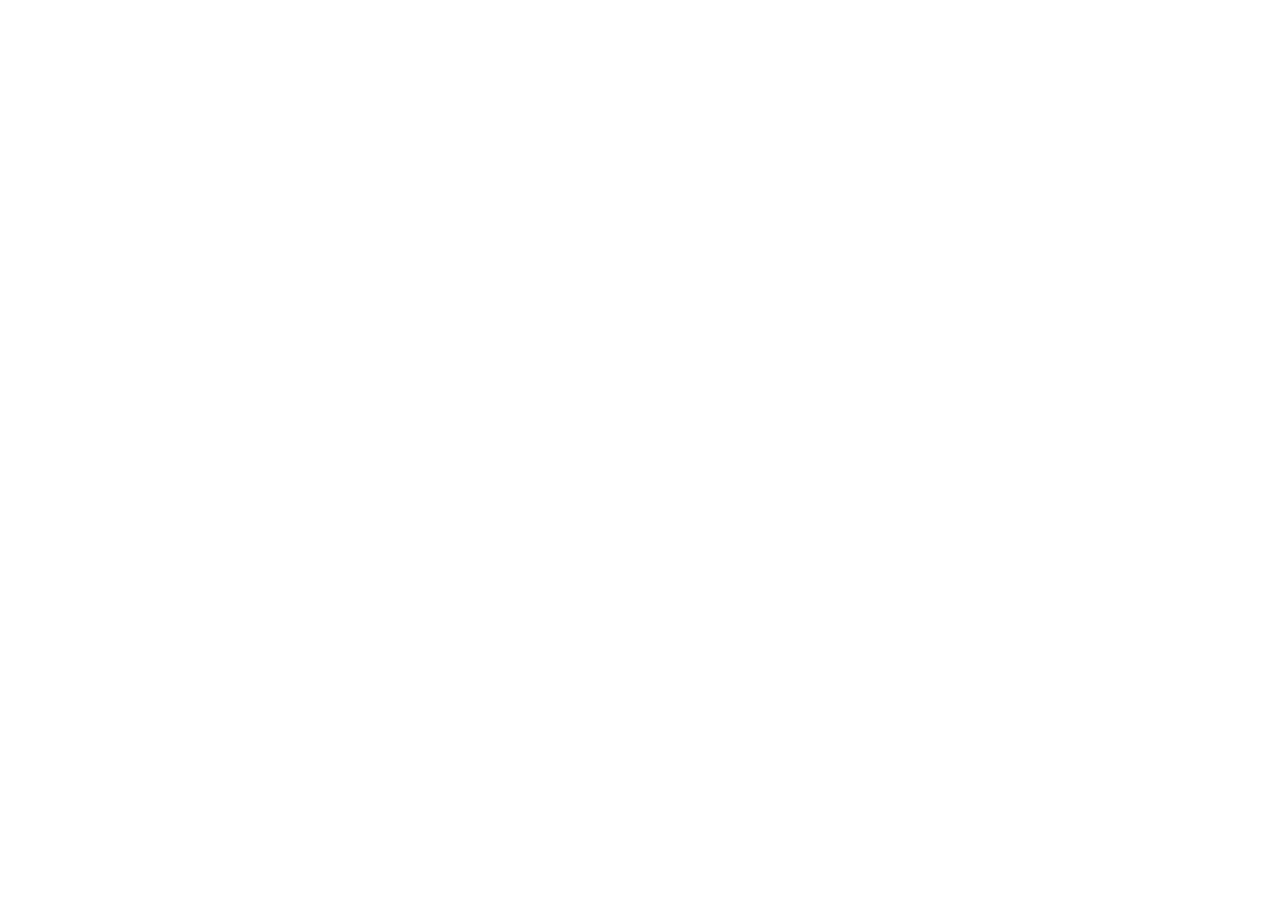
==== CAD.html @ d6fb178e "Add basic OBJ model viewer using Three.js" ====
<!DOCTYPE html>
<html lang="en">
<head>
    <meta charset="UTF-8">
    <title>OBJ Model Viewer</title>
    <style>
        body { margin: 0; overflow: hidden; }
    </style>
</head>
<body>

<!-- Three.js + Loaders from CDN -->
<script src="https://cdnjs.cloudflare.com/ajax/libs/three.js/r128/three.min.js"></script>
<script src="https://cdn.jsdelivr.net/npm/three@0.128/examples/js/loaders/OBJLoader.js"></script>
<script src="https://cdn.jsdelivr.net/npm/three@0.128/examples/js/controls/OrbitControls.js"></script>

<script>
    // Scene, camera, renderer
    const scene = new THREE.Scene();
    const camera = new THREE.PerspectiveCamera(75, window.innerWidth / window.innerHeight, 0.1, 1000);
    const renderer = new THREE.WebGLRenderer({ antialias: true });
    renderer.setSize(window.innerWidth, window.innerHeight);
    document.body.appendChild(renderer.domElement);

    // Lighting
    const light = new THREE.DirectionalLight(0xffffff, 1);
    light.position.set(2, 2, 2);
    scene.add(light);

    scene.add(new THREE.AmbientLight(0xffffff, 0.5));

    // Controls (mouse to rotate)
    const controls = new THREE.OrbitControls(camera, renderer.domElement);

    // Load the OBJ
    const loader = new THREE.OBJLoader();
    loader.load('model.obj', function (object) {
        scene.add(object);
        object.position.set(0, 0, 0);
    });

    camera.position.set(3, 2, 3);

    function animate() {
        requestAnimationFrame(animate);
        controls.update();
        renderer.render(scene, camera);
    }

    animate();
</script>

</body>
</html>
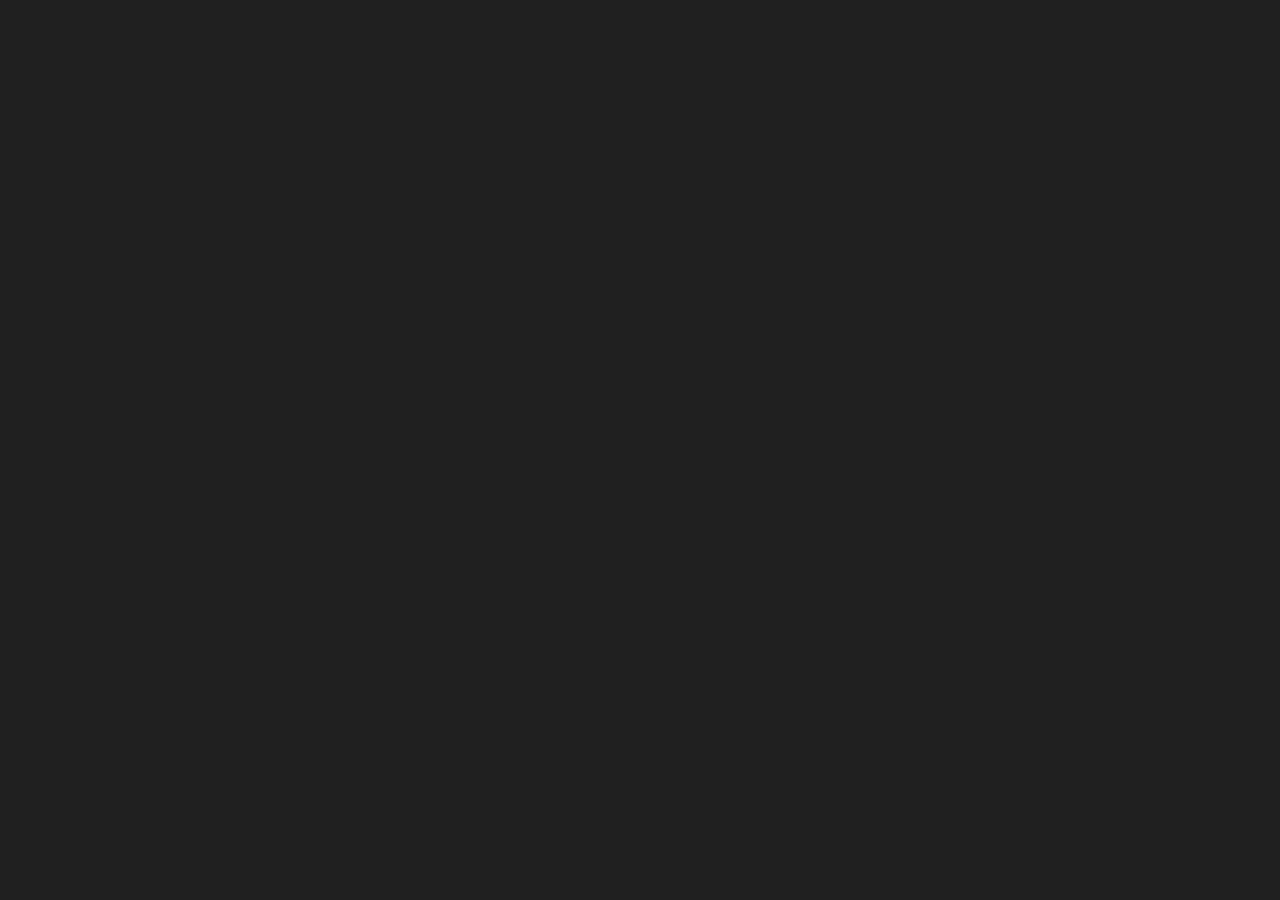
==== commit 0389ff5e: "Refactor CAD model viewer with lighting and MTL support Updated the title and improved camera settin" ====
--- a/CAD.html
+++ b/CAD.html
@@ -2,45 +2,89 @@
 <html lang="en">
 <head>
     <meta charset="UTF-8">
-    <title>OBJ Model Viewer</title>
+    <title>CAD Model Viewer</title>
     <style>
-        body { margin: 0; overflow: hidden; }
+        body {
+            margin: 0;
+            overflow: hidden;
+            background: #202020;
+        }
     </style>
 </head>
 <body>
 
-<!-- Three.js + Loaders from CDN -->
+<!-- Three.js + Loaders -->
 <script src="https://cdnjs.cloudflare.com/ajax/libs/three.js/r128/three.min.js"></script>
+<script src="https://cdn.jsdelivr.net/npm/three@0.128/examples/js/loaders/MTLLoader.js"></script>
 <script src="https://cdn.jsdelivr.net/npm/three@0.128/examples/js/loaders/OBJLoader.js"></script>
 <script src="https://cdn.jsdelivr.net/npm/three@0.128/examples/js/controls/OrbitControls.js"></script>
 
 <script>
     // Scene, camera, renderer
     const scene = new THREE.Scene();
-    const camera = new THREE.PerspectiveCamera(75, window.innerWidth / window.innerHeight, 0.1, 1000);
+
+    const camera = new THREE.PerspectiveCamera(
+        60,
+        window.innerWidth / window.innerHeight,
+        0.1,
+        1000
+    );
+    camera.position.set(5, 5, 7); // Good starting view
+
     const renderer = new THREE.WebGLRenderer({ antialias: true });
     renderer.setSize(window.innerWidth, window.innerHeight);
+    renderer.setPixelRatio(window.devicePixelRatio);
+    renderer.setClearColor(0x202020);
     document.body.appendChild(renderer.domElement);
 
-    // Lighting
-    const light = new THREE.DirectionalLight(0xffffff, 1);
-    light.position.set(2, 2, 2);
-    scene.add(light);
+    // Orbit controls
+    const controls = new THREE.OrbitControls(camera, renderer.domElement);
+    controls.enableDamping = true;
+    controls.dampingFactor = 0.08;
 
-    scene.add(new THREE.AmbientLight(0xffffff, 0.5));
+    // Lighting (fixes black OBJ)
+    const ambientLight = new THREE.AmbientLight(0xffffff, 0.7);
+    scene.add(ambientLight);
 
-    // Controls (mouse to rotate)
-    const controls = new THREE.OrbitControls(camera, renderer.domElement);
+    const directionalLight = new THREE.DirectionalLight(0xffffff, 1.0);
+    directionalLight.position.set(10, 10, 10);
+    scene.add(directionalLight);
 
-    // Load the OBJ
-    const loader = new THREE.OBJLoader();
-    loader.load('model.obj', function (object) {
-        scene.add(object);
-        object.position.set(0, 0, 0);
+    // Axes helper (optional)
+    // scene.add(new THREE.AxesHelper(5));
+
+    // Load MTL then OBJ
+    const mtlLoader = new THREE.MTLLoader();
+    mtlLoader.load("Room.mtl", materials => {
+        materials.preload();
+
+        const objLoader = new THREE.OBJLoader();
+        objLoader.setMaterials(materials);
+
+        objLoader.load("Room.obj", object => {
+
+            // Fix faces, double-side (avoids black walls)
+            object.traverse(child => {
+                if (child.isMesh) {
+                    child.material.side = THREE.DoubleSide;
+                }
+            });
+
+            // Scale the model if needed
+            object.scale.set(0.1, 0.1, 0.1);
+
+            scene.add(object);
+        });
     });
 
-    camera.position.set(3, 2, 3);
+    // Resize handling
+    window.addEventListener("resize", () => {
+        camera.aspect = window.innerWidth / window.innerHeight;
+        camera.updateProjectionMatrix();
+        renderer.setSize(window.innerWidth, window.innerHeight);
+    });
 
+    // Animation loop
     function animate() {
         requestAnimationFrame(animate);
         controls.update();
